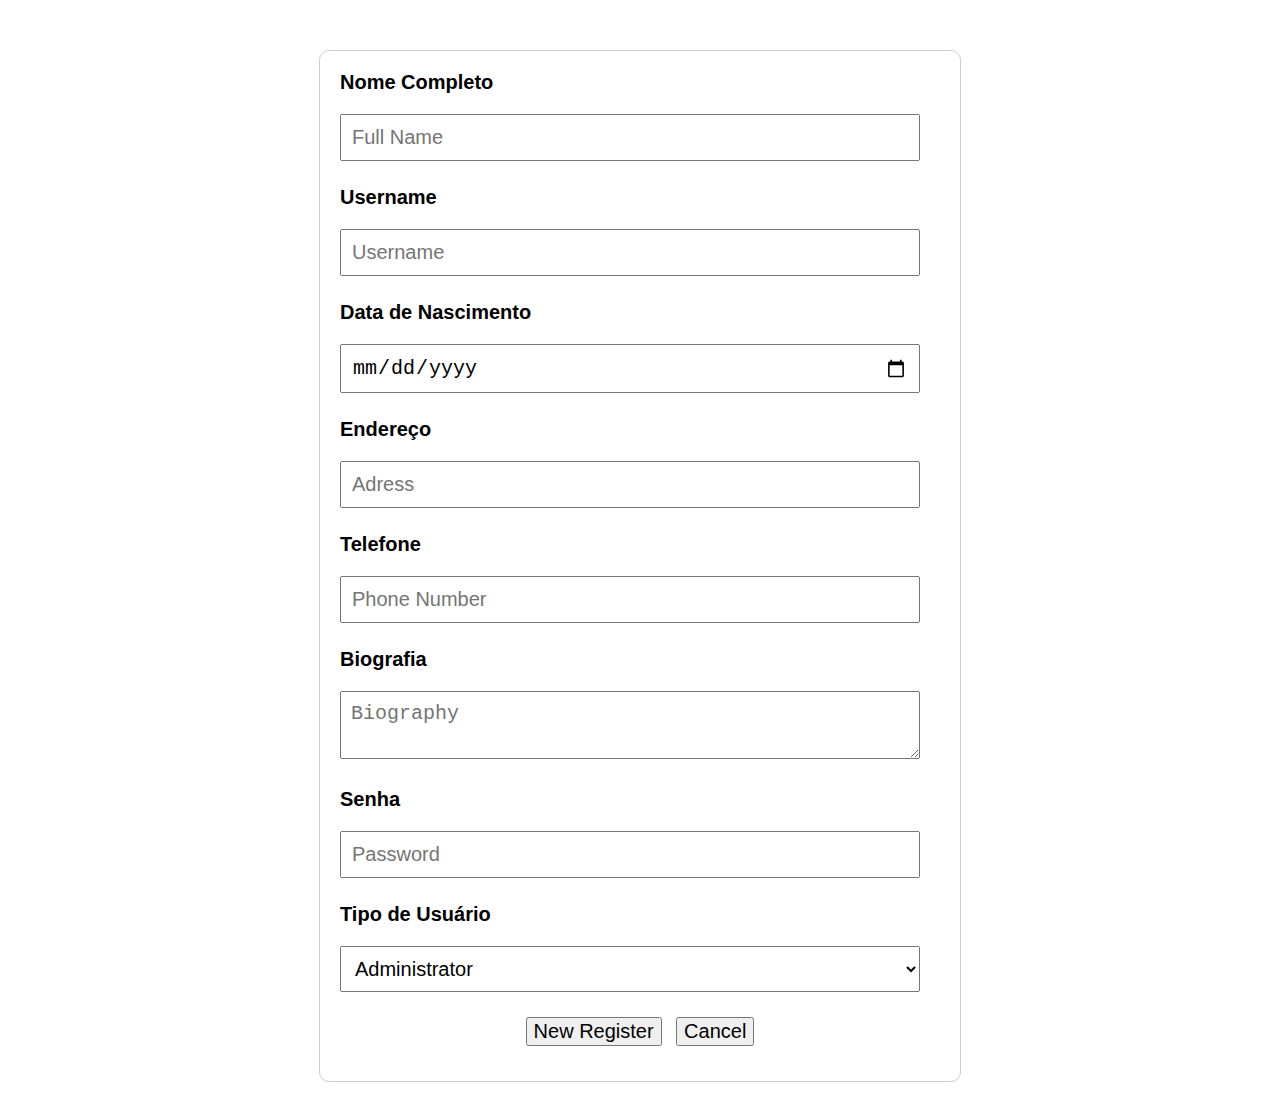
==== userForm.html @ 28875e74 "Web Cadastro" ====
<!DOCTYPE html>
<html lang="en">
<head>
    <meta charset="UTF-8">
    <meta name="viewport" content="width=device-width, initial-scale=1.0">
    <title>Formulário de Usuário</title>
    <style>
        .form-container {
            text-align: center;
            margin-top: 50px;
        }
        .form-inner {
            display: inline-block;
            text-align: left;
            padding: 20px;
            border: 1px solid #ccc;
            border-radius: 10px;
        }
        .form-inner div {
            margin-bottom: 15px;
        }
        .form-inner label {
            font-size: 16px;
        }
    </style>
</head>
<body>
    <style>
        body {
            font-family: Arial, sans-serif; /* Define a fonte como Arial */
        }
    
        .form-container {
            width: 100%;
            text-align: center;
        }
    
        .form-inner {
            display: inline-block;
            text-align: left;
            max-width: 600px; /* Defina uma largura máxima para o formulário */
            width: 100%; /* Faça o formulário preencher a largura disponível */
            margin: 0 auto; /* Centralize o formulário na tela */
        }
    
        .form-inner label {
            display: block;
            font-size: 20px; /* Tamanho da fonte aumentado para 20px */
            margin-bottom: 10px; /* Espaçamento maior entre os rótulos */
        }
    
        .form-inner input,
        .form-inner textarea,
        .form-inner select {
            width: calc(100% - 20px); /* Ajusta a largura para compensar o preenchimento */
            padding: 10px; /* Espaçamento interno aumentado para 10px */
            margin: 10px 0; /* Espaçamento vertical entre os campos */
            font-size: 20px; /* Tamanho da fonte aumentado para 20px */
            box-sizing: border-box;
        }
    
        .form-inner select {
            width: calc(100% - 20px); /* Ajusta a largura para compensar o preenchimento */
        }
    
        .form-inner div:last-child {
            text-align: center; /* Alinha os botões no centro */
        }
    
        .btn {
            font-size: 20px; /* Tamanho da fonte aumentado para 20px */
        }
    </style>
    
    <div class="form-container">
        <form id="userForm" class="form-inner" onsubmit="return false;">
            <div>
                <label><b>Nome Completo</b></label>
                <input type="text" name="fullName" placeholder="Full Name">
            </div>
            <div>
                <label><b>Username</b></label>
                <input type="text" name="username" placeholder="Username">
            </div>
            <div>
                <label><b>Data de Nascimento</b></label>
                <input type="date" name="birthDate">
            </div>
            <div>
                <label><b>Endereço</b></label>
                <input type="text" name="address" placeholder="Adress">
            </div>
            <div>
                <label><b>Telefone</b></label>
                <input type="tel" name="phone" placeholder="Phone Number">
            </div>
            <div>
                <label><b>Biografia</b></label>
                <textarea name="biography" placeholder="Biography"></textarea>
            </div>
            <div>
                <label><b>Senha</b></label>
                <input type="password" name="password" placeholder="Password">
            </div>
            <div>
                <label><b>Tipo de Usuário</b></label>
                <select name="userType">
                    <option value="admin">Administrator</option>
                    <option value="dev">Developer</option>
                    <option value="Quality Assurance">Tester</option>
                    <option value="Viewer">Viewer</option>
                    <option value="Guest">Client</option>
                    <option value="Reporter">Bug Reporter</option>
                </select>
            </div>
            <div style="text-align: center;">
                <button type="button" id="submitUserForm" class="btn" style="margin-right: 10px;">New Register</button>
                <button type="reset" class="btn">Cancel</button>
            </div>
        </form>
    </div>
    

    <script>
          // Objeto simulando o banco de dados
        let database = [];

// Função para exibir mensagem de sucesso
function showSuccessMessage() {
    alert("User saved successfully in the database.");
}

// Função para limpar o formulário após o envio
function clearForm() {
    document.getElementById("userForm").reset();
}

// Função para manipular o clique no botão "New Register"
document.getElementById('submitUserForm').addEventListener('click', function() {
    // Capturar dados do formulário de usuário
    const userForm = document.getElementById('userForm');
    const userData = new FormData(userForm);
    const userObject = {};
    userData.forEach((value, key) => {
        userObject[key] = value;
    });

    // Adicionar usuário ao banco de dados simulado
    database.push(userObject);

    // Exibir mensagem de sucesso
    showSuccessMessage();

    // Limpar o formulário
    clearForm();

    // Exibir os usuários salvos no console (somente para fins de demonstração)
    console.log(database);
});
    </script>
</body>
</html>
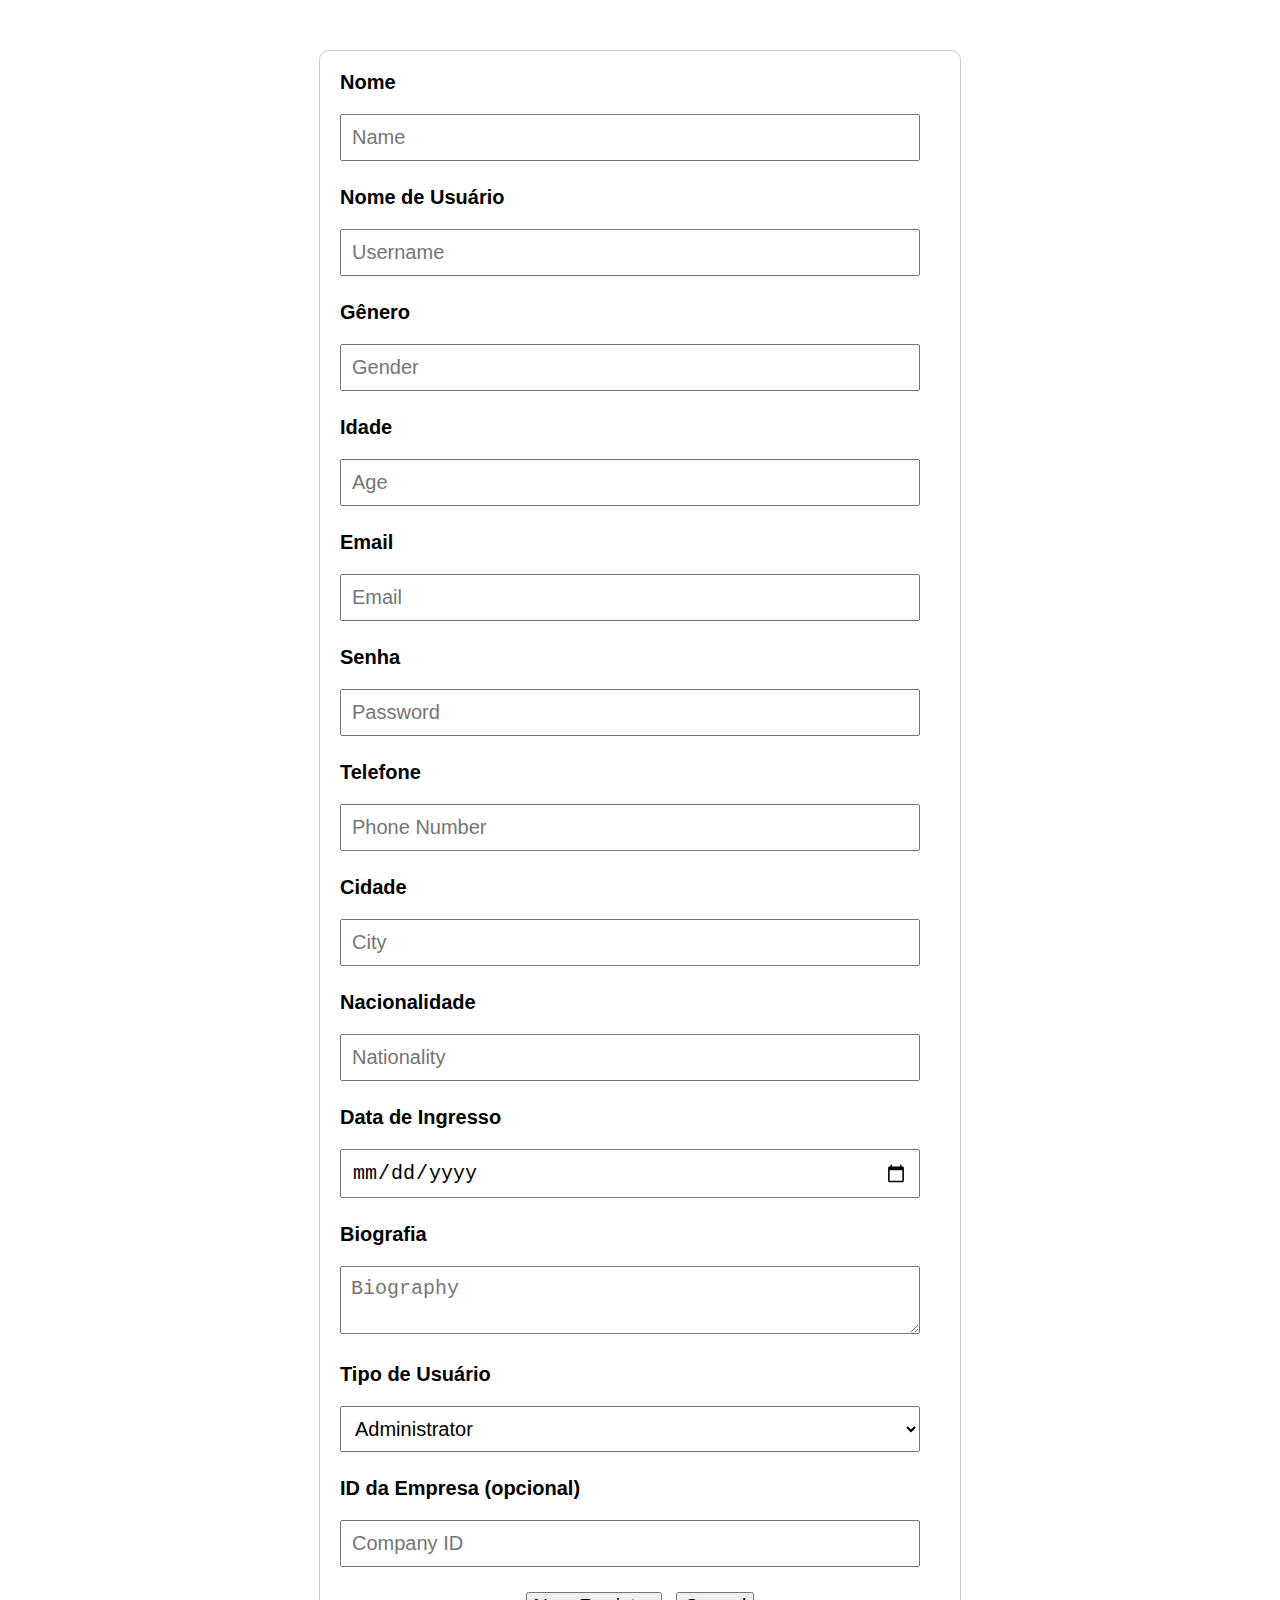
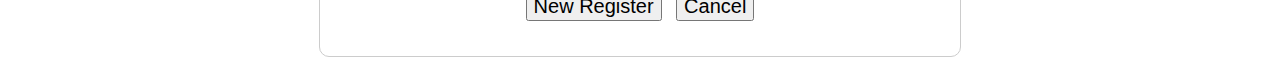
==== commit d6798723: "Conexão" ====
--- a/userForm.html
+++ b/userForm.html
@@ -73,53 +73,73 @@
     </style>
     
     <div class="form-container">
-        <form id="userForm" class="form-inner" onsubmit="return false;">
+        <form id="userForm" class="form-inner" action="userRegistration" method="post">
             <div>
-                <label><b>Nome Completo</b></label>
-                <input type="text" name="fullName" placeholder="Full Name">
+                <label><b>Nome</b></label>
+                <input type="text" name="name" placeholder="Name">
             </div>
             <div>
-                <label><b>Username</b></label>
-                <input type="text" name="username" placeholder="Username">
+                <label><b>Nome de Usuário</b></label>
+                <input type="text" name="user_Name" placeholder="Username">
             </div>
             <div>
-                <label><b>Data de Nascimento</b></label>
-                <input type="date" name="birthDate">
+                <label><b>Gênero</b></label>
+                <input type="text" name="gender" placeholder="Gender">
             </div>
             <div>
-                <label><b>Endereço</b></label>
-                <input type="text" name="address" placeholder="Adress">
+                <label><b>Idade</b></label>
+                <input type="number" name="age" placeholder="Age">
             </div>
             <div>
-                <label><b>Telefone</b></label>
-                <input type="tel" name="phone" placeholder="Phone Number">
-            </div>
-            <div>
-                <label><b>Biografia</b></label>
-                <textarea name="biography" placeholder="Biography"></textarea>
+                <label><b>Email</b></label>
+                <input type="email" name="email" placeholder="Email">
             </div>
             <div>
                 <label><b>Senha</b></label>
                 <input type="password" name="password" placeholder="Password">
             </div>
             <div>
+                <label><b>Telefone</b></label>
+                <input type="tel" name="phone_Number" placeholder="Phone Number">
+            </div>
+            <div>
+                <label><b>Cidade</b></label>
+                <input type="text" name="city" placeholder="City">
+            </div>
+            <div>
+                <label><b>Nacionalidade</b></label>
+                <input type="text" name="nationality" placeholder="Nationality">
+            </div>
+            <div>
+                <label><b>Data de Ingresso</b></label>
+                <input type="date" name="date_Joined">
+            </div>
+            <div>
+                <label><b>Biografia</b></label>
+                <textarea name="bio" placeholder="Biography"></textarea>
+            </div>
+            <div>
                 <label><b>Tipo de Usuário</b></label>
-                <select name="userType">
-                    <option value="admin">Administrator</option>
-                    <option value="dev">Developer</option>
-                    <option value="Quality Assurance">Tester</option>
+                <select name="accessType">
+                    <option value="Administrator">Administrator</option>
+                    <option value="Developer">Developer</option>
+                    <option value="Quality Assurance">Tester/QA (Quality Assurance)</option>
                     <option value="Viewer">Viewer</option>
-                    <option value="Guest">Client</option>
-                    <option value="Reporter">Bug Reporter</option>
+                    <option value="Guest">Guest/Client</option>
+                    <option value="Bug Reporter">Bug Reporter</option>
                 </select>
             </div>
+            <div>
+                <label><b>ID da Empresa (opcional)</b></label>
+                <input type="number" name="company_idCompany" placeholder="Company ID">
+            </div>
             <div style="text-align: center;">
-                <button type="button" id="submitUserForm" class="btn" style="margin-right: 10px;">New Register</button>
+                <button type="submit" class="btn" style="margin-right: 10px;">New Register</button>
                 <button type="reset" class="btn">Cancel</button>
             </div>
         </form>
+        
     </div>
-    
 
     <script>
           // Objeto simulando o banco de dados
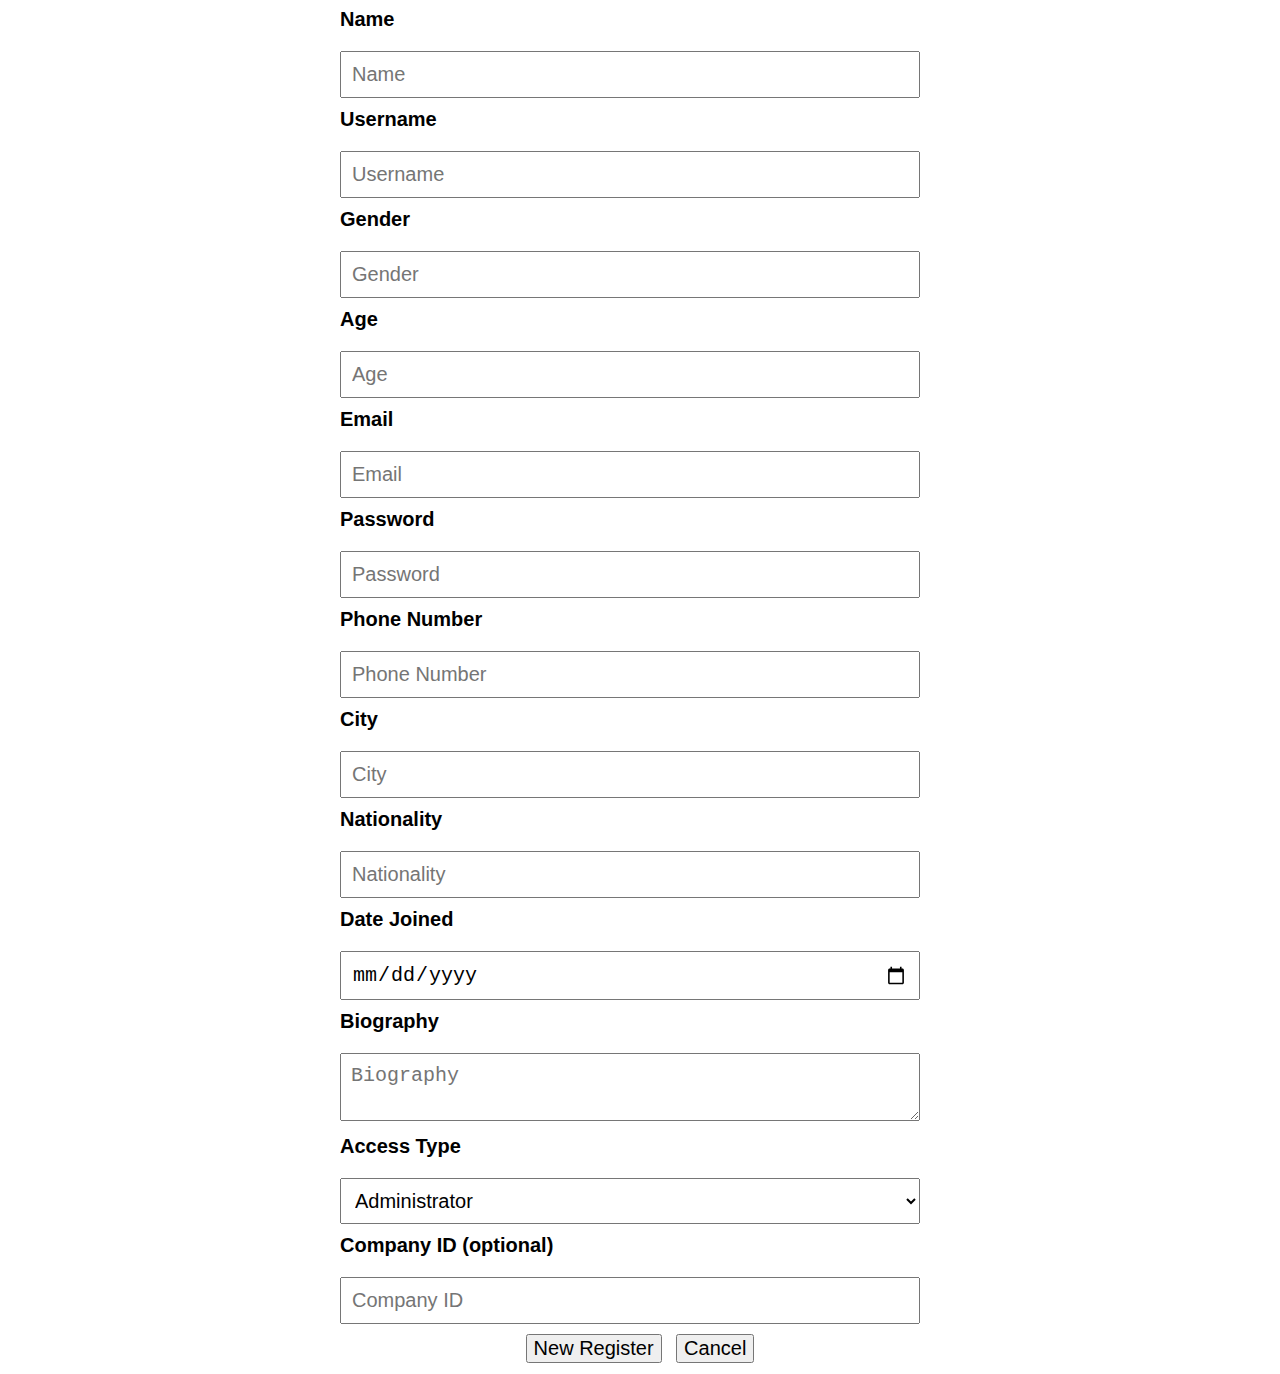
==== commit 4e506d79: "Testes" ====
--- a/userForm.html
+++ b/userForm.html
@@ -1,126 +1,110 @@
 <!DOCTYPE html>
 <html lang="en">
+
 <head>
     <meta charset="UTF-8">
     <meta name="viewport" content="width=device-width, initial-scale=1.0">
-    <title>Formulário de Usuário</title>
+    <title>User Form</title>
     <style>
-        .form-container {
-            text-align: center;
-            margin-top: 50px;
+        /* CSS Styles Updated */
+        body {
+            font-family: Arial, sans-serif; /* Definindo a fonte como Arial */
         }
-        .form-inner {
-            display: inline-block;
-            text-align: left;
-            padding: 20px;
-            border: 1px solid #ccc;
-            border-radius: 10px;
-        }
-        .form-inner div {
-            margin-bottom: 15px;
-        }
-        .form-inner label {
-            font-size: 16px;
-        }
-    </style>
-</head>
-<body>
-    <style>
-        body {
-            font-family: Arial, sans-serif; /* Define a fonte como Arial */
-        }
-    
+
         .form-container {
             width: 100%;
             text-align: center;
         }
-    
+
         .form-inner {
             display: inline-block;
             text-align: left;
-            max-width: 600px; /* Defina uma largura máxima para o formulário */
-            width: 100%; /* Faça o formulário preencher a largura disponível */
-            margin: 0 auto; /* Centralize o formulário na tela */
+            max-width: 600px;
+            width: 100%;
+            margin: 0 auto;
         }
-    
+
         .form-inner label {
             display: block;
-            font-size: 20px; /* Tamanho da fonte aumentado para 20px */
-            margin-bottom: 10px; /* Espaçamento maior entre os rótulos */
+            font-size: 20px;
+            margin-bottom: 10px;
         }
-    
+
         .form-inner input,
         .form-inner textarea,
         .form-inner select {
-            width: calc(100% - 20px); /* Ajusta a largura para compensar o preenchimento */
-            padding: 10px; /* Espaçamento interno aumentado para 10px */
-            margin: 10px 0; /* Espaçamento vertical entre os campos */
-            font-size: 20px; /* Tamanho da fonte aumentado para 20px */
+            width: calc(100% - 20px);
+            padding: 10px;
+            margin: 10px 0;
+            font-size: 20px;
             box-sizing: border-box;
         }
-    
+
         .form-inner select {
-            width: calc(100% - 20px); /* Ajusta a largura para compensar o preenchimento */
+            width: calc(100% - 20px);
         }
-    
+
         .form-inner div:last-child {
-            text-align: center; /* Alinha os botões no centro */
+            text-align: center;
         }
-    
+
         .btn {
-            font-size: 20px; /* Tamanho da fonte aumentado para 20px */
+            font-size: 20px;
         }
     </style>
-    
+</head>
+
+<body>
     <div class="form-container">
-        <form id="userForm" class="form-inner" action="userRegistration" method="post">
+        <form id="userForm" class="form-inner" action="http://localhost:8080/register" method="post">
+            <!-- Changed the action to port 8080 -->
             <div>
-                <label><b>Nome</b></label>
-                <input type="text" name="name" placeholder="Name">
+                <label><b>Name</b></label>
+                <input type="text" name="Name" placeholder="Name" required>
             </div>
             <div>
-                <label><b>Nome de Usuário</b></label>
-                <input type="text" name="user_Name" placeholder="Username">
+                <label><b>Username</b></label>
+                <input type="text" name="user_Name" placeholder="Username" required>
             </div>
             <div>
-                <label><b>Gênero</b></label>
-                <input type="text" name="gender" placeholder="Gender">
+                <label><b>Gender</b></label>
+                <input type="text" name="Gender" placeholder="Gender" required>
             </div>
             <div>
-                <label><b>Idade</b></label>
-                <input type="number" name="age" placeholder="Age">
+                <label><b>Age</b></label>
+                <input type="number" name="Age" placeholder="Age" required>
             </div>
             <div>
                 <label><b>Email</b></label>
-                <input type="email" name="email" placeholder="Email">
+                <input type="email" name="Email" placeholder="Email" required>
             </div>
             <div>
-                <label><b>Senha</b></label>
-                <input type="password" name="password" placeholder="Password">
+                <label><b>Password</b></label>
+                <input type="password" name="Password" placeholder="Password" required>
             </div>
             <div>
-                <label><b>Telefone</b></label>
-                <input type="tel" name="phone_Number" placeholder="Phone Number">
+                <label><b>Phone Number</b></label>
+                <input type="tel" name="Phone_Number" placeholder="Phone Number" required>
             </div>
             <div>
-                <label><b>Cidade</b></label>
-                <input type="text" name="city" placeholder="City">
+                <label><b>City</b></label>
+                <input type="text" name="City" placeholder="City" required>
             </div>
             <div>
-                <label><b>Nacionalidade</b></label>
-                <input type="text" name="nationality" placeholder="Nationality">
+                <label><b>Nationality</b></label>
+                <input type="text" name="Nationality" placeholder="Nationality" required>
             </div>
             <div>
-                <label><b>Data de Ingresso</b></label>
-                <input type="date" name="date_Joined">
+                <label><b>Date Joined</b></label>
+                <input type="date" name="Date_Joined" required>
             </div>
             <div>
-                <label><b>Biografia</b></label>
-                <textarea name="bio" placeholder="Biography"></textarea>
+                <label><b>Biography</b></label>
+                <textarea name="Bio" placeholder="Biography" required></textarea>
             </div>
             <div>
-                <label><b>Tipo de Usuário</b></label>
-                <select name="accessType">
+                <label><b>Access Type</b></label>
+                <select name="Access_Type" required>
                     <option value="Administrator">Administrator</option>
                     <option value="Developer">Developer</option>
                     <option value="Quality Assurance">Tester/QA (Quality Assurance)</option>
@@ -130,53 +114,51 @@
                 </select>
             </div>
             <div>
-                <label><b>ID da Empresa (opcional)</b></label>
-                <input type="number" name="company_idCompany" placeholder="Company ID">
+                <label><b>Company ID (optional)</b></label>
+                <input type="number" name="Company_idCompany" placeholder="Company ID">
             </div>
             <div style="text-align: center;">
                 <button type="submit" class="btn" style="margin-right: 10px;">New Register</button>
                 <button type="reset" class="btn">Cancel</button>
             </div>
         </form>
-        
     </div>
 
     <script>
-          // Objeto simulando o banco de dados
-        let database = [];
+        // Function to submit form data to JSON server
+        function submitFormData(formData) {
+            fetch('http://localhost:8080/users', {
+                method: 'POST',
+                body: JSON.stringify(Object.fromEntries(formData)),
+                headers: {
+                    'Content-Type': 'application/json'
+                }
+            })
+            .then(response => {
+                if (!response.ok) {
+                    throw new Error('Error sending form data.');
+                }
+                return response.json();
+            })
+            .then(data => {
+                console.log('Data sent successfully:', data);
+                alert('User saved successfully!');
+                window.location.href = 'http://localhost:8080/users';
+            })
+            .catch(error => {
+                console.error('Error sending form data:', error);
+                alert('Error sending form data. Please try again later.');
+            });
+        }
 
-// Função para exibir mensagem de sucesso
-function showSuccessMessage() {
-    alert("User saved successfully in the database.");
-}
+        // Form submission event
+        document.getElementById('userForm').addEventListener('submit', function(event) {
+            event.preventDefault(); // Prevent default form submission
 
-// Função para limpar o formulário após o envio
-function clearForm() {
-    document.getElementById("userForm").reset();
-}
-
-// Função para manipular o clique no botão "New Register"
-document.getElementById('submitUserForm').addEventListener('click', function() {
-    // Capturar dados do formulário de usuário
-    const userForm = document.getElementById('userForm');
-    const userData = new FormData(userForm);
-    const userObject = {};
-    userData.forEach((value, key) => {
-        userObject[key] = value;
-    });
-
-    // Adicionar usuário ao banco de dados simulado
-    database.push(userObject);
-
-    // Exibir mensagem de sucesso
-    showSuccessMessage();
-
-    // Limpar o formulário
-    clearForm();
-
-    // Exibir os usuários salvos no console (somente para fins de demonstração)
-    console.log(database);
-});
+            const formData = new FormData(this); // Collect form data
+            submitFormData(formData); // Call function to send form data
+        });
     </script>
 </body>
+
 </html>
